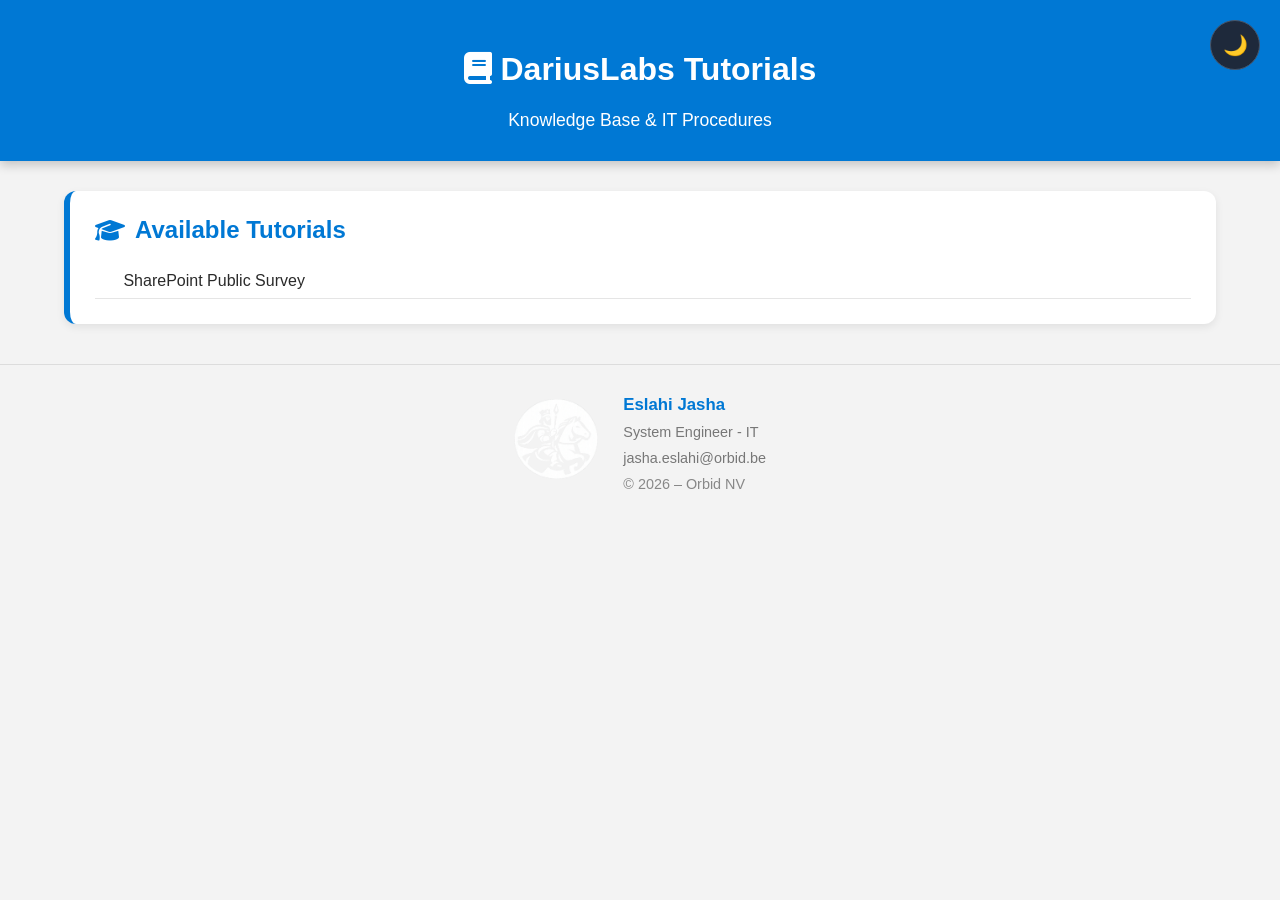
==== index.html @ 74c813ff "favicon update" ====
<!DOCTYPE html>
<html lang="fr">
<head>
<meta charset="UTF-8">
<meta name="viewport" content="width=device-width, initial-scale=1.0">

<title>DariusLabs Tutorials</title>
<link rel="icon" type="image/x-icon" href="favicon.ico">
<link rel="stylesheet" href="style.css">
<link rel="stylesheet"
href="https://cdnjs.cloudflare.com/ajax/libs/font-awesome/6.5.2/css/all.min.css">

</head>
<body>

<button id="theme-toggle" class="theme-toggle">
    🌙
</button>

<header>
    <h1>
        <i class="fa-solid fa-book"></i>
        DariusLabs Tutorials
    </h1>

    <div class="subtitle">
        Knowledge Base & IT Procedures
    </div>
</header>

<div class="container">

    <div class="section">

        <h2>
            <i class="fa-solid fa-graduation-cap"></i>
            Available Tutorials
        </h2>

        <ul class="checklist">

            <li class="item-row">
                <a class="item-tuto"
                   href="./sharepoint-public-survey/">
                   SharePoint Public Survey
                </a>
            </li>

            <!-- Ajouter les futurs tutos ici -->

        </ul>

    </div>

</div>

<footer class="footer-orbid">

    <div class="footer-content">

        <img src="dariuslabs.png"
             class="footer-logo"
             alt="ORBID">

        <div class="footer-right">

            <div class="footer-name">
                <strong>Eslahi Jasha</strong>
            </div>

            <div>System Engineer - IT</div>

            <div>jasha.eslahi@orbid.be</div>

            <div class="footer-copy">
                © 2026 – Orbid NV
            </div>

        </div>

    </div>

</footer>

<script src="theme.js"></script>

</body>
</html>
---- style.css ----
:root{
    --bg: #0f172a;
    --surface: #1e293b;
    --surface-hover: #334155;
    --text: #f8fafc;
    --text-secondary: #cbd5e1;
    --border: #475569;
    --accent: #3b82f6;
}

[data-theme="light"]{
    --bg: #f8fafc;
    --surface: #ffffff;
    --surface-hover: #f1f5f9;
    --text: #0f172a;
    --text-secondary: #475569;
    --border: #cbd5e1;
    --accent: #2563eb;
}

body{
    background: var(--bg);
    color: var(--text);
}

.card{
    background: var(--surface);
    border: 1px solid var(--border);
}

.card:hover{
    background: var(--surface-hover);
}

p{
    color: var(--text-secondary);
}

.theme-toggle{
    position: fixed;
    top: 20px;
    right: 20px;
    width: 50px;
    height: 50px;
    border-radius: 50%;
    border: 1px solid var(--border);
    background: var(--surface);
    color: var(--text);
    cursor: pointer;
    z-index: 9999;
    font-size: 20px;
}

/* ============================================================
   ✅ BASE LAYOUT (TON CODE D'ORIGINE – NON MODIFIÉ)
   ============================================================ */

body {
    margin: 0;
    background: #f3f3f3;
    font-family: 'Segoe UI', Tahoma, sans-serif;
    color: #2a2a2a;
}

header {
    background: #0078D4;
    padding: 30px;
    color: white;
    text-align: center;
    box-shadow: 0 4px 10px rgba(0,0,0,0.2);
}

.subtitle {
    font-size: 1.1rem;
    margin-top: 10px;
}

.container {
    width: 90%;
    max-width: 1200px;
    margin: 30px auto;
}

.section {
    background: white;
    border-radius: 12px;
    padding: 25px;
    margin-bottom: 25px;
    box-shadow: 0 3px 8px rgba(0,0,0,0.08);
    border-left: 6px solid #0078D4;
}

.section h2 {
    font-size: 1.5rem;
    margin-top: 0;
    color: #0078D4;
    display: flex;
    align-items: center;
}

.section h2 i {
    margin-right: 10px;
}

.action-bar {
    display: flex;
    gap: 15px;
    margin-bottom: 25px;
}

.btn {
    padding: 12px 20px;
    border-radius: 6px;
    cursor: pointer;
    border: none;
    font-size: 1rem;
    display: flex;
    align-items: center;
    gap: 8px;
}

.btn.primary {
    background: #0078D4;
    color: white;
}

.btn.secondary {
    background: #ddd;
    color: #333;
}

#clientNameError {
    color: #c62828;
    font-weight: bold;
    display: none;
    margin-top: 8px;
}

#stafferNameError {
    color: #c62828;
    font-weight: bold;
    display: none;
    margin-top: 8px;
}

.form-input {
    padding: 10px;
    width: 100%;
    max-width: 350px;
    margin-top: 8px;
    font-size: 1rem;
    border-radius: 6px;
    border: 1px solid #aaa;
    box-sizing: border-box;
}


footer {
    text-align: center;
    padding: 20px;
    color: #777;
    font-size: .9rem;
}

.section label {
    display: block;
    margin-top: 15px;
}


/* ============================================================
   ✅ TITRES DES COLONNES – OK / WARNING / NOK
   ============================================================ */

.column-header {
    display: grid;
    grid-template-columns: 1fr 90px 90px 90px;
    padding: 10px 0;
    font-weight: bold;
    color: #0078D4;
    margin-bottom: 10px;
}

/* CHECK */
.column-header .col-item {
    text-align: left;
    padding-left: 5px;
}

/* OK */
.column-header .col-done {
    text-align: center;
}

/* WARNING */
.column-header .col-warning {
    text-align: center;
    color: #f9a825;
    font-size: 1.1rem;
}

/* NOK */
.column-header .col-not {
    text-align: center;
}

/* ============================================================
   ✅ CHECK LABEL – TUTO LINK (FLUENT / AZURE STYLE)
   ============================================================ */

.item-tuto {
    color: inherit;              
    text-decoration: none;       
    cursor: default;             
    position: relative;
    transition: color 0.15s ease;
    user-select: none;
}

/* Hover discret (découverte) */
.item-row:hover .item-tuto {
    color: #0078D4;              
    cursor: pointer;
}

/* Indicateur subtil (ligne fine, pas un underline HTML) */
.item-tuto::after {
    content: "";
    position: absolute;
    left: 0;
    bottom: -2px;
    width: 0;
    height: 2px;
    background: #0078D4;
    transition: width 0.2s ease;
}

.item-row:hover .item-tuto::after {
    width: 100%;
}

/* Focus clavier (accessibilité pro) */
.item-tuto:focus-visible {
    outline: none;
    box-shadow: 0 0 0 2px rgba(0,120,212,0.35);
    border-radius: 2px;
}

.item-tuto::before {
    content: "📚";
    font-size: 0.9em;
    margin-right: 6px;
    opacity: 0;
    transition: opacity 0.15s ease;
}

.item-row:hover .item-tuto::before {
    opacity: 0.6;
}

/* ============================================================
   ✅ STRUCTURE DES LIGNES / ITEMS
   ============================================================ */

.checklist {
    list-style: none;
    padding-left: 0;
    margin: 0;
}

.item-row {
    display: grid;
    grid-template-columns: 1fr 90px 90px 90px;
    align-items: center;
    padding: 8px 0;
    border-bottom: 1px solid #e5e5e5;
}

.item-row .choice {
    display: flex;
    justify-content: center; /* ✅ centre parfaitement la case dans sa colonne */
}

.item-label {
    font-size: 1rem;
    padding-right: 10px;
}


/* ============================================================
   ✅ STYLE DES CASES (DONE / NOT DONE / N/A)
   ============================================================ */

.item-choices {
    display: contents; /* permet de rester aligné en colonnes */
}

.choice {
    display: flex;
    justify-content: center;
}

.choice input {
    display: none;
}

/* La case visuelle */
.chk {
    width: 24px;
    height: 24px;
    display: flex;
    align-items: center;
    justify-content: center;
    border: 2px solid #666;
    border-radius: 6px;
    font-weight: bold;
    font-size: 1.2rem;
    color: transparent;
    cursor: pointer;
    transition: 0.15s;
}

/* ✅ DONE = VERT */
.chk.done {
    border-color: #2e7d3234;
}

input:checked + .done {
    background: #2e7d32;
    border-color: #2e7d32;
    color: white;
}
.done::before {
    content: "✓";
}

/* ( ! ) WARNING  */
.chk.warn {
    border-color: #f9a82536;
}
.chk.warn::before {
    content: "!";
}

/* ❌ NOT DONE = ROUGE */
.chk.notdone {
    border-color: #c6282827;
}

input:checked + .notdone {
    background: #c62828;
    border-color: #c62828;
    color: white;
}
.notdone::before {
    content: "✗";
}

/* ➖ N/A = GRIS */
input:checked + .na {
    background: #546e7a;
    border-color: #546e7a;
    color: white;
}
.na::before {
    content: "-";
}

/* Hover pro */
.chk:hover {
    border-color: #0078D4;
}



/* ACTIVE STATES */
input:checked + .warn {
    background: #f9a825;
    border-color: #f9a825;
    color: white;
}

/* scale letter when active */
input:checked + .chk {
    font-size: 1.4rem;
}

/* ============================================================
   ✅ VIRTUAL MACHINES – REWRITE CLEAN & ALIGNÉ
   ============================================================ */

.vm-table {
    margin-top: 15px;
}

/* ===== GRID COMMUN (HEADER + ROWS) ===== */
.vm-header,
.vm-row {
    display: grid;
    grid-template-columns: 50px 180px repeat(7, 1fr);
    align-items: center;
}

/* ===== HEADER ===== */
.vm-header {
    background: #0078D4;
    color: #fff;
    font-weight: bold;
    padding: 12px 0;
    border-radius: 6px;
    text-align: center;
}

/* cellules header */
.vm-header > .vm-col {
    display: flex;
    align-items: center;
    justify-content: center;
}

.vm-header .vm-col.vm-name {
    justify-content: flex-start;
    padding-left: 12px;
}

/* ===== ROW ===== */
.vm-row {
    padding: 10px 0;
    border-bottom: 1px solid #e5e5e5;
}

/* force TOUTES les cellules row à s’aligner pareil */
.vm-row > div {
    display: flex;
    align-items: center;
    justify-content: center;
}

/* ===== ACTIONS ===== */
.vm-actions {
    justify-content: center;
}

.vm-delete {
    display: flex;
    align-items: center;
    justify-content: center;
    color: #c62828;
    cursor: pointer;
    opacity: 0.6;
    line-height: 1;
}

.vm-delete:hover {
    opacity: 1;
}

/* ===== VM NAME ===== */
.vm-name {
    justify-content: flex-start;
    padding-left: 12px;
    font-weight: 500;
}

.vm-name-input {
    height: 32px;
    width: 100%;
    max-width: 160px;
    padding: 6px 8px;
    font-size: 0.95rem;
    border-radius: 6px;
    border: 1px solid #aaa;
    box-sizing: border-box;
    margin: 0;
    line-height: normal;
    vertical-align: middle;
}

.vm-name-input:focus {
    outline: none;
    border-color: #0078D4;
    box-shadow: 0 0 0 1px rgba(0,120,212,0.4);
}

/* ===== CELLS (CHECKS) ===== */
.vm-cells {
    display: flex;
    align-items: center;
    justify-content: center;
    gap: 10px;
}

.vm-cells input {
    display: none;
}

.vm-name-input:invalid {
    border-color: #c62828;
    box-shadow: 0 0 0 2px rgba(198,40,40,0.25);
}

/* ============================================================
   ✅ BUTTON HOVER – MICROSOFT FLUENT STYLE (2026)
   ============================================================ */

.btn {
    transition:
        background-color 0.2s ease,
        box-shadow 0.2s ease,
        transform 0.15s ease,
        filter 0.15s ease;
}

/* ===== PRIMARY BUTTON ===== */
.btn.primary:hover {
    background: #1084e8; /* bleu Microsoft plus clair */
    box-shadow: 0 6px 16px rgba(0, 120, 212, 0.35);
    transform: translateY(-1px);
}

.btn.primary:active {
    transform: translateY(0);
    box-shadow: 0 3px 8px rgba(0, 120, 212, 0.3);
    filter: brightness(0.95);
}

/* ===== SECONDARY BUTTONS ===== */
.btn.secondary:hover {
    background: #e6e6e6;
    box-shadow: 0 4px 12px rgba(0,0,0,0.15);
    transform: translateY(-1px);
}

.btn.secondary:active {
    transform: translateY(0);
    box-shadow: 0 2px 6px rgba(0,0,0,0.12);
    filter: brightness(0.97);
}

/* ===== ICON SMOOTH MOVE ===== */
.btn i {
    transition: transform 0.2s ease;
}

.btn:hover i {
    transform: translateY(-1px);
    backdrop-filter: blur(2px);
}

/* ===== ACCESSIBILITY / KEYBOARD ===== */
.btn:focus-visible {
    outline: none;
    box-shadow: 0 0 0 3px rgba(0,120,212,0.35);
}

/* ============================================================
   ✅ ENGINEER COMMENTS – TEXTAREA PROPRE & RÉACTIVE
   ============================================================ */


#comments {
    width: 100%;
    height: 200px;
    resize: vertical;
    max-width: 100%;
    box-sizing: border-box;
}

/* ============================================================
   ✅ MODE PRINT (PDF)
   ============================================================ */

@media print {

    body {
        background: white !important;
        -webkit-print-color-adjust: exact;
        color-adjust: exact;
    }

    .action-bar {
        display: none !important;
    }

    footer {
        position: relative;
        margin-top: 40px;
    }

    .section {
        page-break-inside: avoid;
    }

    #comments {
        overflow: visible !important;
        height: auto !important;
    }
}

/* ============================================================
   ✅ DATE – Fluent UI (Microsoft 365 / Windows 11 – 2026)
   ============================================================ */

/* Wrapper : alignement champ + action secondaire */
.date-wrapper {
    display: inline-flex;
    align-items: center;
    gap: 6px;
}

/* === Date input (natif, propre, Fluent) === */
.date-input {
    appearance: none;
    -webkit-appearance: none;

    font-family: "Segoe UI Variable", "Segoe UI", system-ui, sans-serif;
    font-size: 14px;
    line-height: 20px;

    height: 32px;
    padding: 0 10px;

    color: #1f1f1f;
    background-color: #ffffff;

    border: 1px solid #d1d1d1;
    border-radius: 6px;

    box-sizing: border-box;

    transition:
        background-color 120ms ease-out,
        border-color 120ms ease-out,
        box-shadow 120ms ease-out;
}

/* Hover — discret */
.date-input:hover {
    background-color: #fafafa;
    border-color: #b3b3b3;
}

/* Focus — accent Fluent */
.date-input:focus {
    outline: none;
    border-color: #0f6cbd; /* Microsoft accent blue */
    box-shadow: 0 0 0 1px rgba(15, 108, 189, 0.9);
}

/* Disabled — conforme Microsoft */
.date-input:disabled {
    background-color: #f3f3f3;
    color: #9e9e9e;
    border-color: #e0e0e0;
    cursor: not-allowed;
}

/* === Bouton Today (secondary command Fluent) === */
.today-btn {
    font-family: "Segoe UI Variable", "Segoe UI", system-ui, sans-serif;
    font-size: 12px;

    height: 32px;
    padding: 0 10px;

    color: #0f6cbd;
    background-color: transparent;

    border: 1px solid transparent;
    border-radius: 6px;

    cursor: pointer;

    transition:
        background-color 120ms ease-out,
        border-color 120ms ease-out;
}

/* Hover — highlight léger */
.today-btn:hover {
    background-color: rgba(15, 108, 189, 0.08);
    border-color: rgba(15, 108, 189, 0.35);
}

/* Active — feedback subtil */
.today-btn:active {
    background-color: rgba(15, 108, 189, 0.15);
}

/* ============================================================
   ✅ VM TEMPLATE HIDDEN
   ============================================================ */

.vm-template {
    display: none !important;
}

/* ============================================================
   ✅ COMMAND BLOCKS (CMD / POWERSHELL / BASH)
   ============================================================ */

.code-block{
    display:inline-flex;
    align-items:center;

    margin-top:15px;
    margin-bottom:20px;

    border-radius:10px;
    overflow:hidden;

    border:1px solid #0f1720;
    background:#0c0f14;

    max-width:100%;

    box-shadow:
        0 4px 14px rgba(0,0,0,0.28),
        inset 0 1px 0 rgba(255,255,255,0.02);
}

/* ===== LEFT LABEL ===== */

.code-header{
    display:flex;
    align-items:center;
    gap:8px;

    padding:10px 14px;

    background:#111827;
    border-right:1px solid #1f2937;

    flex-shrink:0;
}

/* ===== CMD ===== */

.code-language{
    color:#79c0ff;
    font-size:13px;
    font-weight:700;

    text-transform:uppercase;
    letter-spacing:0.6px;
}

/* ===== COMMAND CONTENT ===== */

.code-content{
    display:flex;
    align-items:center;
    gap:12px;

    padding:8px 12px;

    background:#0c0f14;
}

.code-content pre{
    margin:0;

    color:#e6edf3;
    font-size:14px;
    line-height:1.5;
    font-family:Consolas, "Cascadia Code", monospace;

    white-space:pre-wrap;
    word-break:break-word;
}

/* ===== COPY BUTTON ===== */

.copy-btn{
    background:#1f6feb;
    color:white;

    border:none;
    border-radius:6px;

    padding:6px 12px;

    cursor:pointer;

    font-size:13px;
    font-weight:600;

    transition:
        background 0.15s ease,
        transform 0.15s ease,
        box-shadow 0.15s ease;

    box-shadow:0 2px 6px rgba(0,0,0,0.25);
}

.copy-btn:hover{
    background:#388bfd;
    transform:translateY(-1px);
}

.copy-btn:active{
    transform:translateY(0);
}

/* ============================================================
   ✅ POWERSHELL COLORS
   ============================================================ */

/* Commandlets / executable */
.ps-command{
    color:#4fc1ff;
}

/* Variables */
.ps-variable{
    color:#ffb86b;
}

/* Properties / parameters */
.ps-property{
    color:#c792ea;
}

/* Numbers / IP / ports */
.ps-number{
    color:#79c0ff;
}

/* Strings */
.ps-string{
    color:#98ec65;
}

/* Operators / symbols */
.ps-operator{
    color:#e6edf3;
}

/* Comments */
.ps-comment{
    color:#6a9955;
    font-style:italic;
}

/* ============================================================
   ✅ INLINE SMALL BLOCKS
   ============================================================ */

.code-inline{
    display:inline-flex;
    align-items:center;
}

/* ============================================================
   ✅ LINK BLOCK
   ============================================================ */

.link-block{
    display:inline-flex;
    align-items:center;

    margin-top:15px;

    border-radius:10px;
    overflow:hidden;

    border:1px solid #0f1720;
    background:#0c0f14;

    max-width:100%;
}

.link-label{
    display:flex;
    align-items:center;
    gap:8px;

    padding:10px 14px;

    background:#111827;
    border-right:1px solid #1f2937;

    color:#79c0ff;
    font-size:13px;
    font-weight:700;

    text-transform:uppercase;
    letter-spacing:0.6px;
}

.link-content{
    display:flex;
    align-items:center;
    gap:12px;

    padding:8px 12px;
}

.link-content pre{
    margin:0;

    color:#e6edf3;
    font-size:14px;
    line-height:1.5;
    font-family:Consolas, "Cascadia Code", monospace;

    white-space:pre-wrap;
    word-break:break-word;
}

/* ============================================================
   ✅ Engineer Comments
   ============================================================ */

.comments-box {
    width: 100%;
    min-height: 250px;
    height: auto;

    border: 1px solid #d6d6d6;
    border-radius: 8px;

    padding: 15px;

    background: white;

    font-family: Consolas, monospace;
    font-size: 14px;
    line-height: 1.5;

    white-space: pre-wrap;
    overflow-wrap: break-word;

    overflow: hidden;

    box-sizing: border-box;
}

/* ============================================================
   ✅ TUTORIEL SHAREPOINT
   ============================================================ */

.tuto-image{
    width:100%;
    border-radius:8px;
    border:1px solid #dcdcdc;
    margin-top:15px;
    box-shadow:0 4px 10px rgba(0,0,0,.10);
}

.tuto-image:hover{
    box-shadow:0 8px 20px rgba(0,0,0,.15);
}

.info-box{
    background:#eef7ff;
    border-left:5px solid #0078D4;
    padding:15px;
    border-radius:8px;
    margin-top:15px;
}

.success-box{
    background:#f0fff4;
    border-left:5px solid #2e7d32;
    padding:15px;
    border-radius:8px;
    margin-top:15px;
}

.warning-box{
    background:#fff8e1;
    border-left:5px solid #f9a825;
    padding:15px;
    border-radius:8px;
    margin-top:15px;
}

.footer-logo{
    max-height:70px;
    margin-bottom:10px;
}

@media print{

    .tuto-image{
        box-shadow:none;
    }

}

.footer-orbid{

    display:flex;
    justify-content:center;

    padding:25px 0;

    margin-top:40px;

    border-top:1px solid #dcdcdc;
}

.footer-content{

    display:flex;
    align-items:center;

    gap:25px;
}

.footer-logo{
    max-height:80px;
    width:auto;
}

.footer-right{

    text-align:left;
    line-height:1.8;
}

.footer-name{
    font-size:1.05rem;
    color:#0078D4;
}

.footer-copy{
    color:#888;
}

@media(max-width:768px){

    .footer-content{
        flex-direction:column;
        text-align:center;
    }

    .footer-right{
        text-align:center;
    }

}
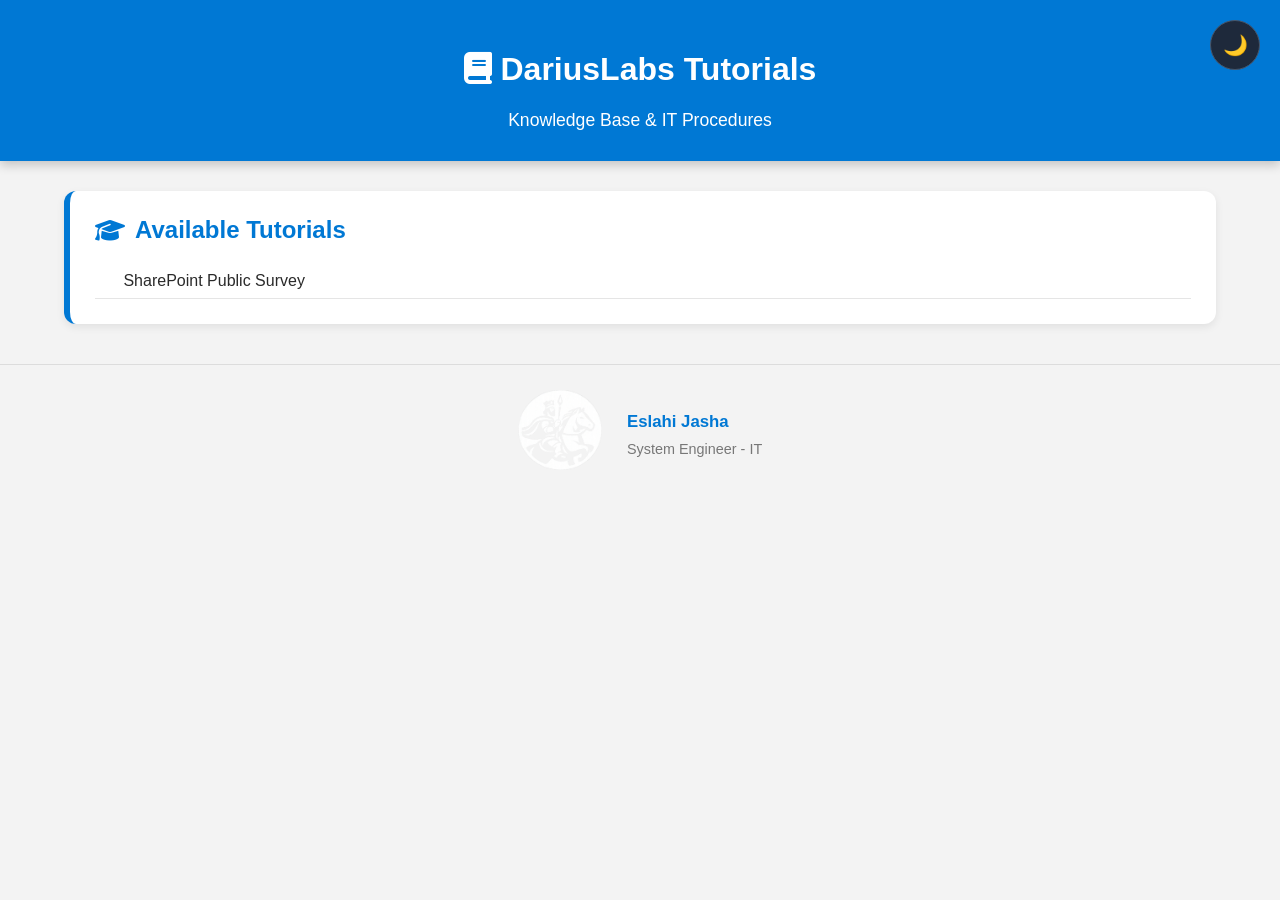
==== commit 137a26ac: "update footer" ====
--- a/index.html
+++ b/index.html
@@ -70,12 +70,6 @@
 
             <div>System Engineer - IT</div>
 
-            <div>jasha.eslahi@orbid.be</div>
-
-            <div class="footer-copy">
-                © 2026 – Orbid NV
-            </div>
-
         </div>
 
     </div>
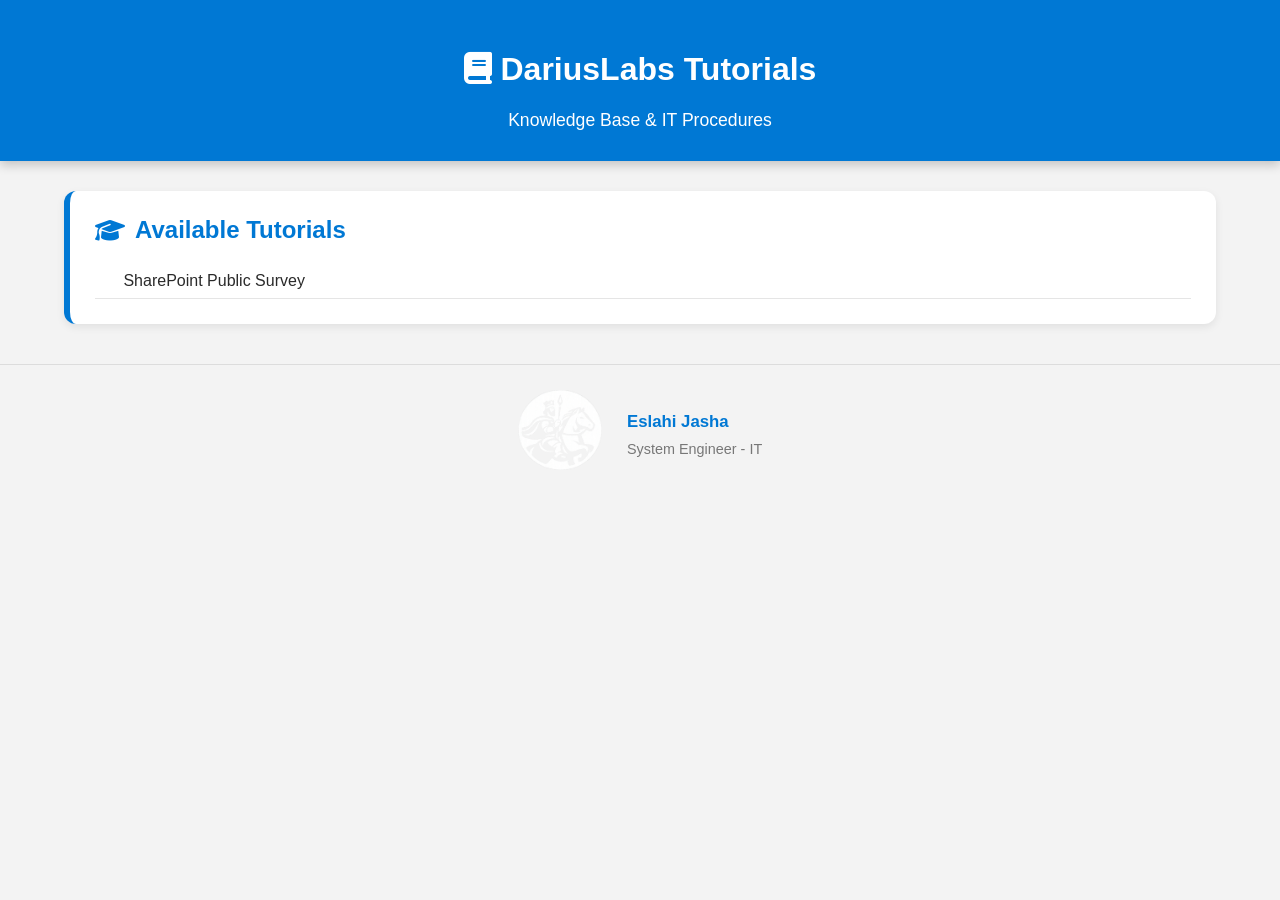
==== commit 3b5128b4: "remove dark mode" ====
--- a/index.html
+++ b/index.html
@@ -13,9 +13,6 @@
 </head>
 <body>
 
-<button id="theme-toggle" class="theme-toggle">
-    🌙
-</button>
 
 <header>
     <h1>
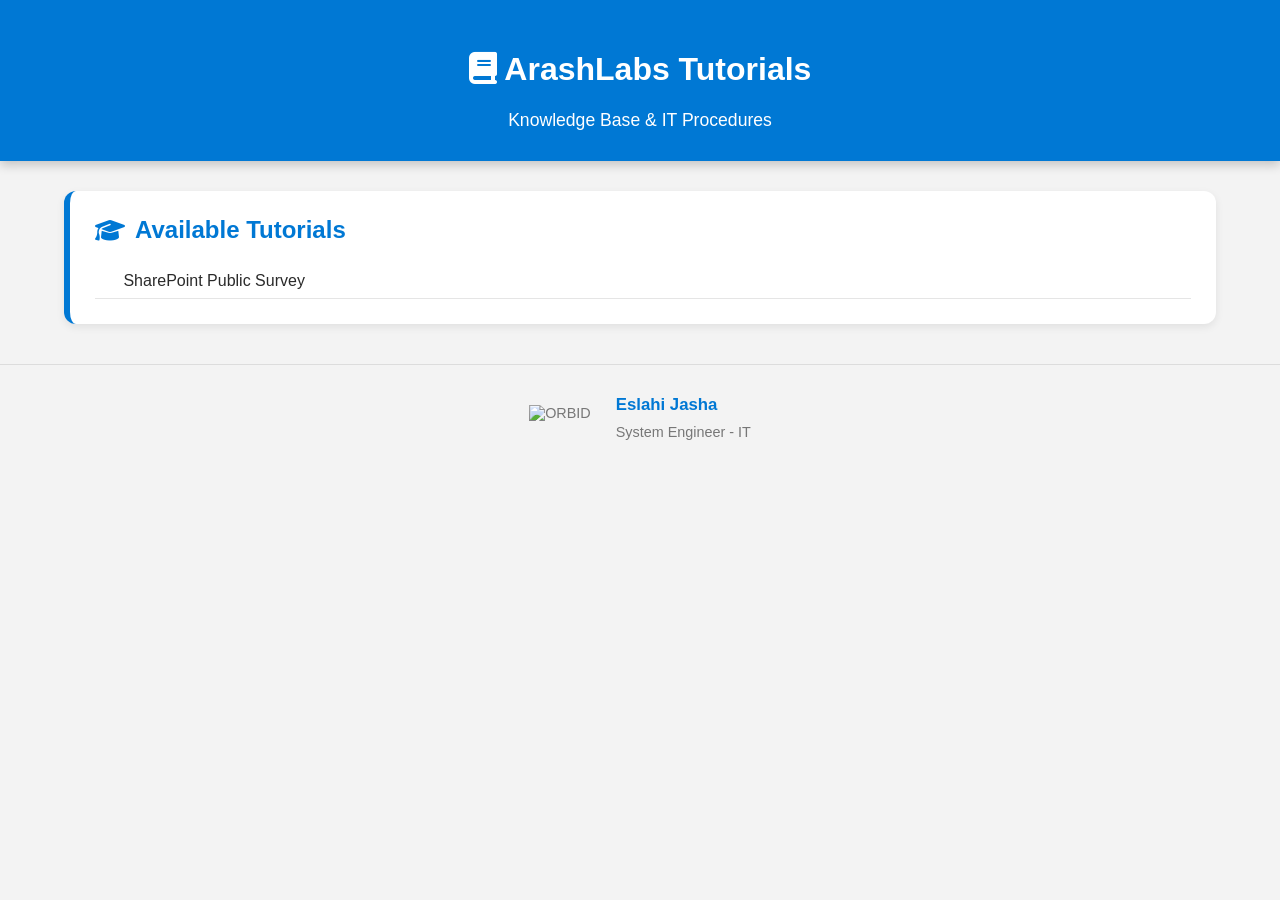
==== commit c9129d22: "change name" ====
--- a/index.html
+++ b/index.html
@@ -4,7 +4,7 @@
 <meta charset="UTF-8">
 <meta name="viewport" content="width=device-width, initial-scale=1.0">
 
-<title>DariusLabs Tutorials</title>
+<title>ArashLabs Tutorials</title>
 <link rel="icon" type="image/x-icon" href="favicon.ico">
 <link rel="stylesheet" href="style.css">
 <link rel="stylesheet"
@@ -17,7 +17,7 @@
 <header>
     <h1>
         <i class="fa-solid fa-book"></i>
-        DariusLabs Tutorials
+        ArashLabs Tutorials
     </h1>
 
     <div class="subtitle">
@@ -55,7 +55,7 @@
 
     <div class="footer-content">
 
-        <img src="dariuslabs.png"
+        <img src="Arashlabs.png"
              class="footer-logo"
              alt="ORBID">
 
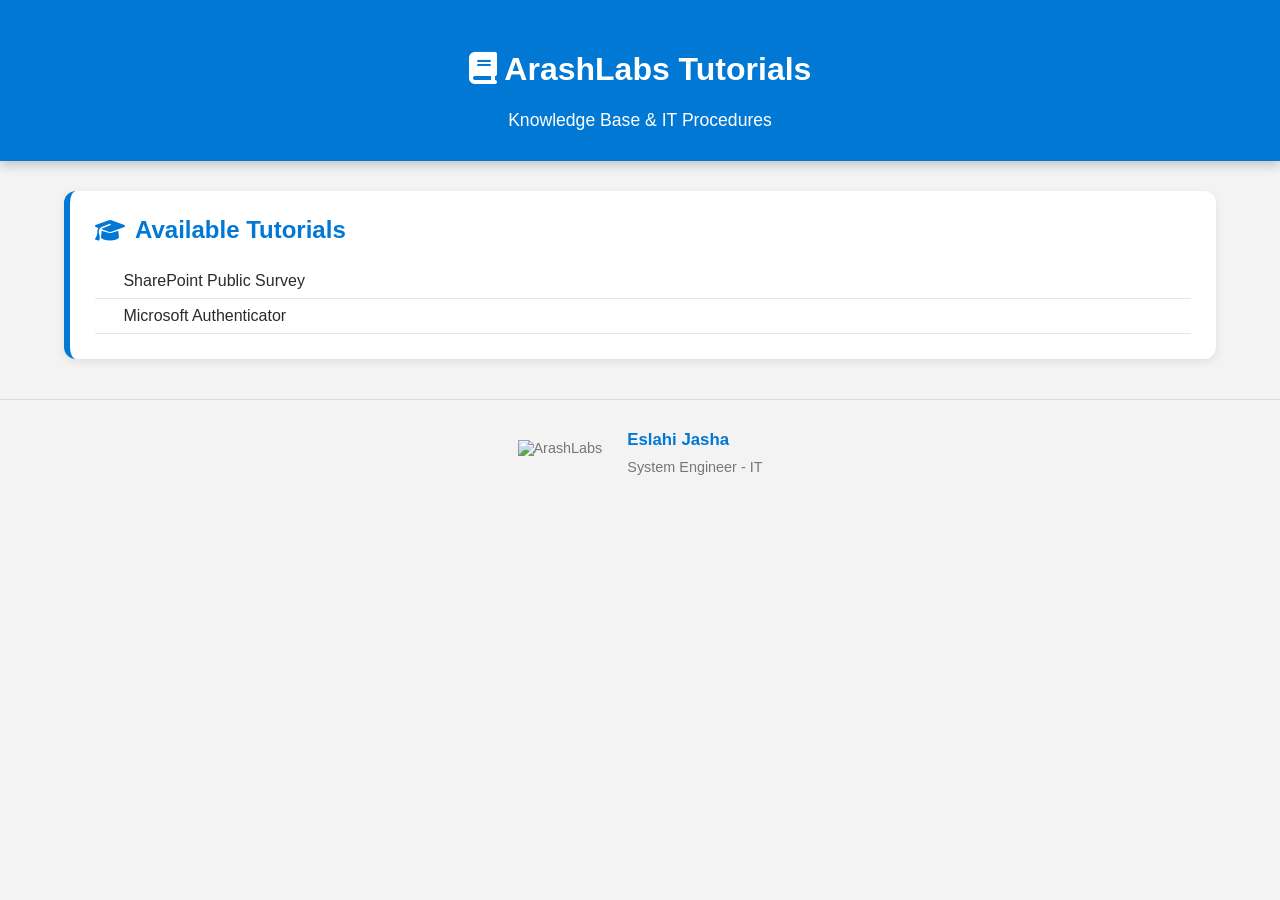
==== commit 108e81a4: "update page principale" ====
--- a/index.html
+++ b/index.html
@@ -43,6 +43,13 @@
                 </a>
             </li>
 
+            <li class="item-row">
+                <a class="item-tuto"
+                   href="./microsoft-authenticator/">
+                   Microsoft Authenticator
+                </a>
+            </li>
+
             <!-- Ajouter les futurs tutos ici -->
 
         </ul>
@@ -55,9 +62,9 @@
 
     <div class="footer-content">
 
-        <img src="Arashlabs.png"
+        <img src="../arashlabs.png"
              class="footer-logo"
-             alt="ORBID">
+             alt="ArashLabs">
 
         <div class="footer-right">
 
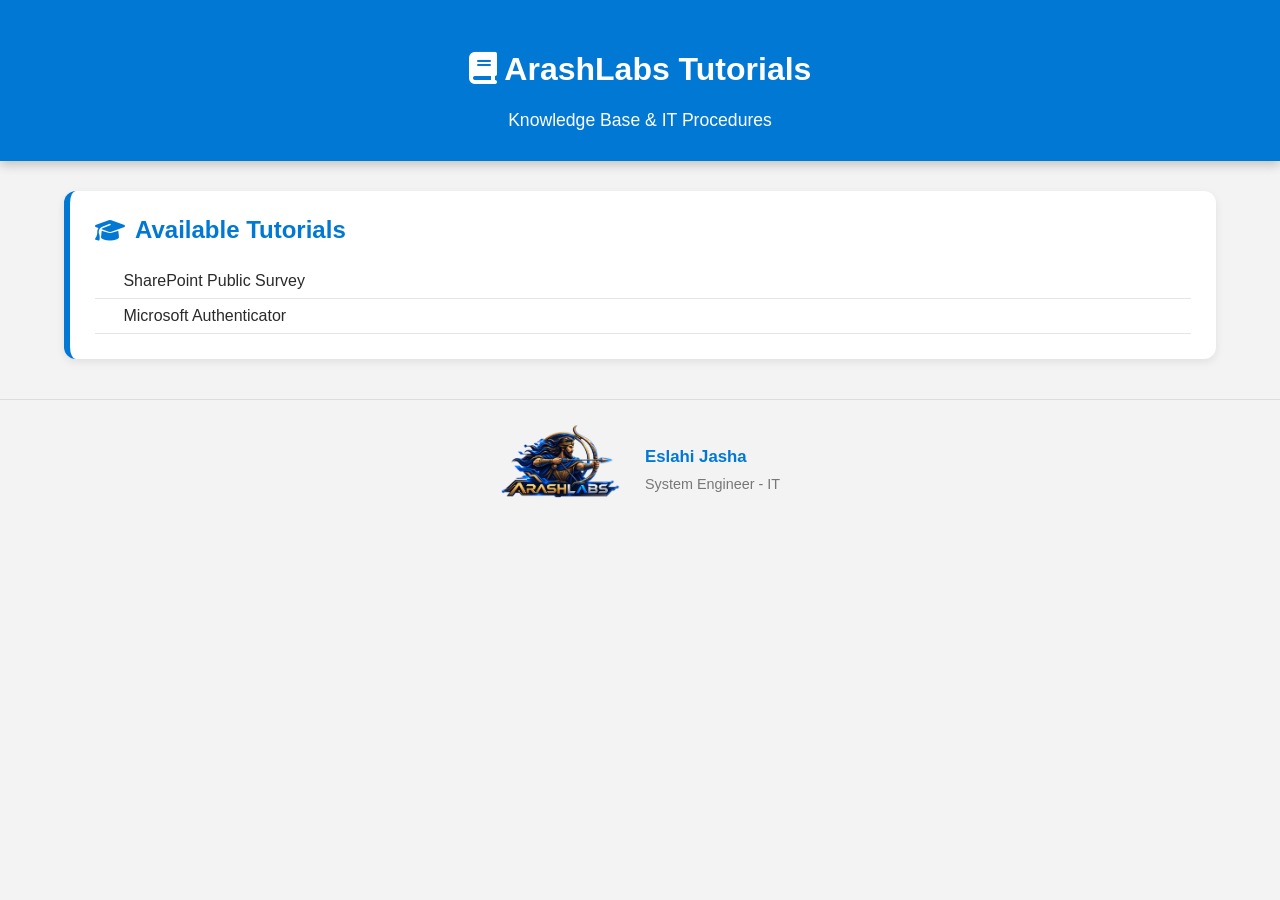
==== commit d6c53c24: "update logo" ====
--- a/index.html
+++ b/index.html
@@ -62,7 +62,7 @@
 
     <div class="footer-content">
 
-        <img src="../arashlabs.png"
+        <img src="/arashlabs.png"
              class="footer-logo"
              alt="ArashLabs">
 
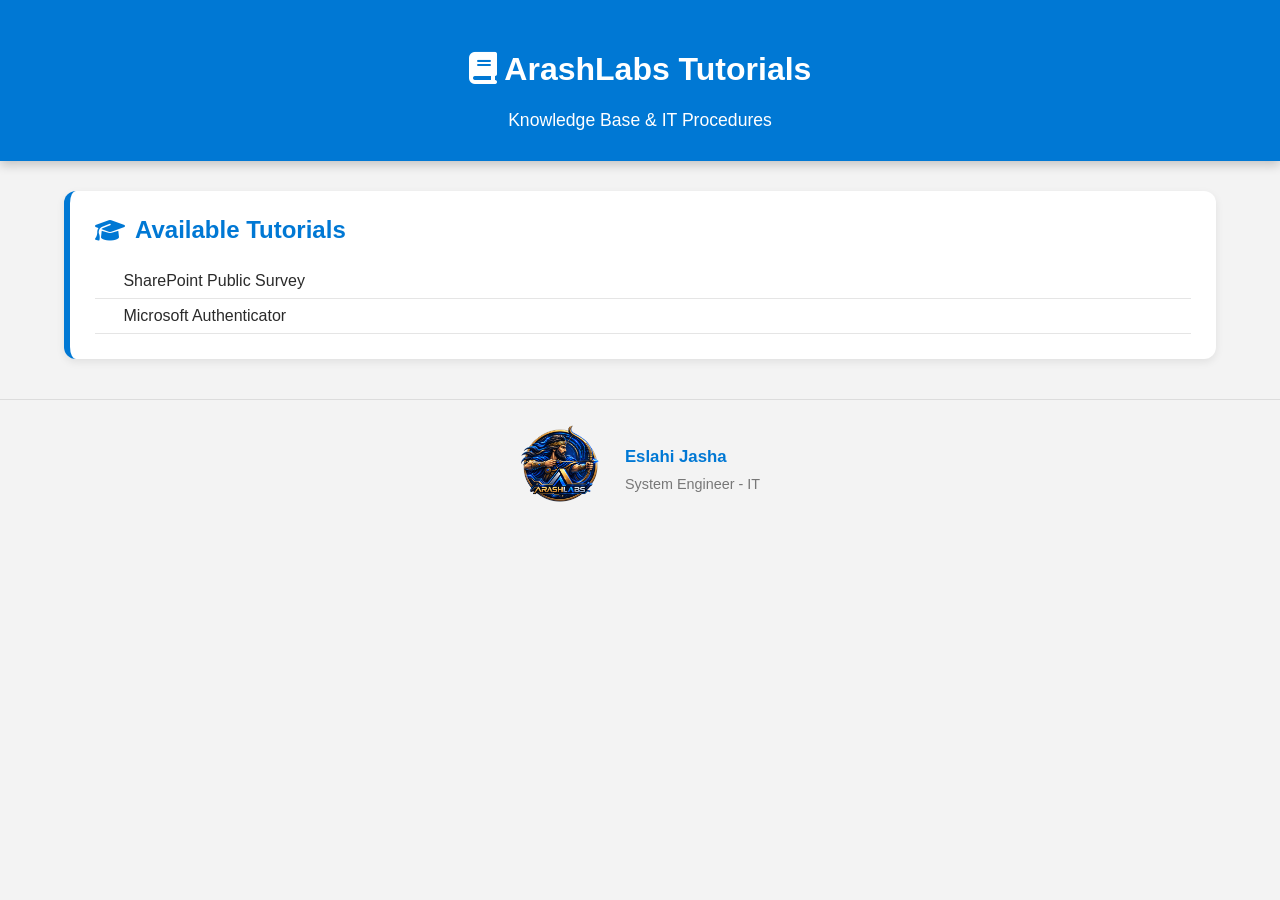
==== commit d73116b8: "update logo" ====
--- a/index.html
+++ b/index.html
@@ -62,7 +62,7 @@
 
     <div class="footer-content">
 
-        <img src="/arashlabs.png"
+        <img src="arashlabs.png"
              class="footer-logo"
              alt="ArashLabs">
 
